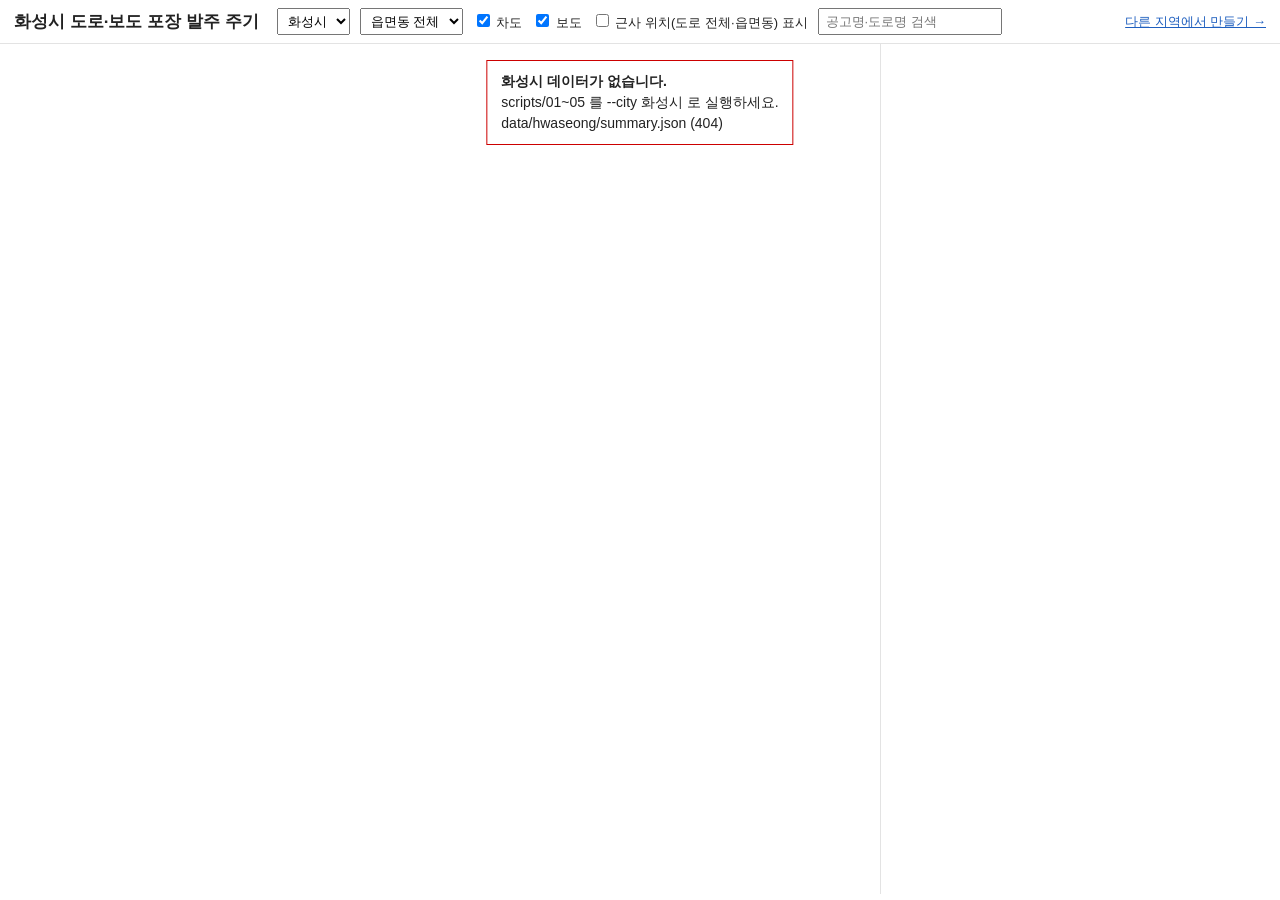
==== index.html @ 82a44ce3 "Add files via upload" ====
<!doctype html>
<html lang="ko">
<head>
<meta charset="utf-8">
<meta name="viewport" content="width=device-width, initial-scale=1">
<title>도로·보도 포장 발주 주기 지도</title>
<link rel="stylesheet" href="style.css">
</head>
<body>
<header>
  <h1><span id="city-title">화성시</span> 도로·보도 포장 발주 주기</h1>
  <select id="city-select" title="시군 선택"></select>
  <select id="dong-select" title="읍면동 선택"><option value="">읍면동 전체</option></select>
  <label><input type="checkbox" id="chk-road" checked> 차도</label>
  <label><input type="checkbox" id="chk-walk" checked> 보도</label>
  <label><input type="checkbox" id="chk-c"> 근사 위치(도로 전체·읍면동) 표시</label>
  <input id="search" type="search" placeholder="공고명·도로명 검색">
  <a id="guide-link" href="guide.html" target="_blank" rel="noopener">다른 지역에서 만들기 →</a>
</header>
<div id="wrap">
  <div id="map"></div>
  <aside id="panel">
    <div id="legend"></div>
    <div id="stats"></div>
    <div id="list"></div>
    <div id="detail" hidden></div>
    <p id="note"></p>
  </aside>
</div>
<div id="overlay-msg" hidden></div>
<script src="config.js"></script>
<script src="app.js"></script>
</body>
</html>
---- style.css ----
:root { --bg:#fff; --fg:#222; --muted:#666; --line:#e3e3e3; --accent:#1f5fbf; }
* { box-sizing:border-box; }
body { margin:0; font:14px/1.5 "Malgun Gothic", "Apple SD Gothic Neo", sans-serif; color:var(--fg); background:var(--bg); }
header { display:flex; flex-wrap:wrap; gap:10px; align-items:center; padding:8px 14px; border-bottom:1px solid var(--line); }
header h1 { font-size:17px; margin:0 8px 0 0; }
header select, header input[type=search] { padding:4px 6px; font-size:13px; }
header label { font-size:13px; }
#wrap { display:flex; height:calc(100vh - 50px); }
#map { flex:1; min-width:0; }
#panel { width:400px; overflow:auto; border-left:1px solid var(--line); padding:10px 12px; }
#legend { display:flex; flex-wrap:wrap; gap:6px 12px; margin-bottom:8px; font-size:12px; }
#legend span i { display:inline-block; width:14px; height:14px; border-radius:3px; vertical-align:-2px; margin-right:4px; }
#stats { font-size:12px; color:var(--muted); margin-bottom:8px; }
.row { padding:6px 4px; border-bottom:1px solid var(--line); cursor:pointer; }
.row:hover { background:#f5f8ff; }
.row b { font-weight:600; }
.row small { color:var(--muted); }
.tag { display:inline-block; padding:0 6px; border-radius:10px; font-size:11px; color:#fff; margin-right:4px; }
#detail { border-top:2px solid var(--accent); padding-top:8px; margin-top:8px; }
#detail h2 { font-size:15px; margin:0 0 6px; }
#detail .back { float:right; font-size:12px; cursor:pointer; color:var(--accent); }
.hist { position:relative; padding-left:16px; border-left:2px solid #ccc; margin:10px 0; }
.hist .item { margin:0 0 12px; }
.hist .item::before { content:""; position:absolute; left:-7px; width:12px; height:12px; border-radius:50%; background:#999; margin-top:4px; }
.hist .item.cur::before { background:var(--accent); }
.gap { font-size:12px; color:#b00020; font-weight:600; }
.meta { font-size:12px; color:var(--muted); }
a { color:var(--accent); }
#note { font-size:11px; color:var(--muted); }
#overlay-msg { position:fixed; left:50%; top:60px; transform:translateX(-50%); background:#fff; border:1px solid #c00; padding:10px 14px; z-index:9; max-width:600px; }
@media (max-width: 900px) { #wrap { flex-direction:column; } #panel { width:auto; height:45vh; border-left:0; border-top:1px solid var(--line); } }

#guide-link { font-size:13px; margin-left:auto; white-space:nowrap; }
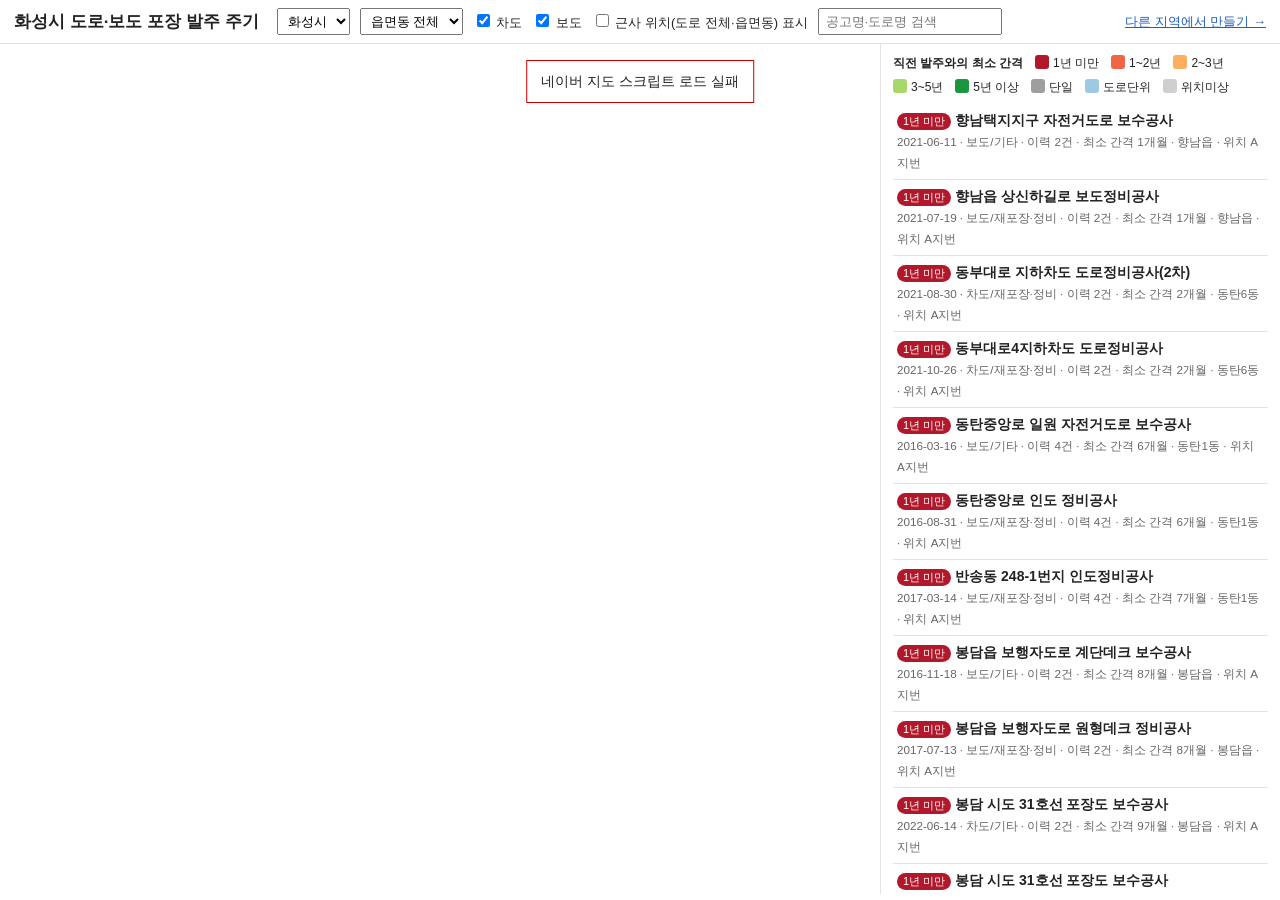
==== commit d5bcfcd2: "Add files via upload" ====
--- a/index.html
+++ b/index.html
@@ -18,7 +18,7 @@
   <a id="guide-link" href="guide.html" target="_blank" rel="noopener">다른 지역에서 만들기 →</a>
 </header>
 <div id="wrap">
-  <div id="map"></div>
+  <div id="map"><a id="open-full" href="./" target="_blank" rel="noopener" hidden>⤢ 새 창에서 크게 보기</a></div>
   <aside id="panel">
     <div id="legend"></div>
     <div id="stats"></div>
--- a/style.css
+++ b/style.css
@@ -31,3 +31,7 @@
 @media (max-width: 900px) { #wrap { flex-direction:column; } #panel { width:auto; height:45vh; border-left:0; border-top:1px solid var(--line); } }
 
 #guide-link { font-size:13px; margin-left:auto; white-space:nowrap; }
+
+#map { position:relative; }
+#open-full { position:absolute; left:10px; top:10px; z-index:100; background:#1f5fbf; color:#fff; padding:8px 14px; border-radius:4px; font-size:14px; font-weight:600; text-decoration:none; box-shadow:0 2px 6px rgba(0,0,0,.3); }
+#open-full:hover { background:#174a96; }
